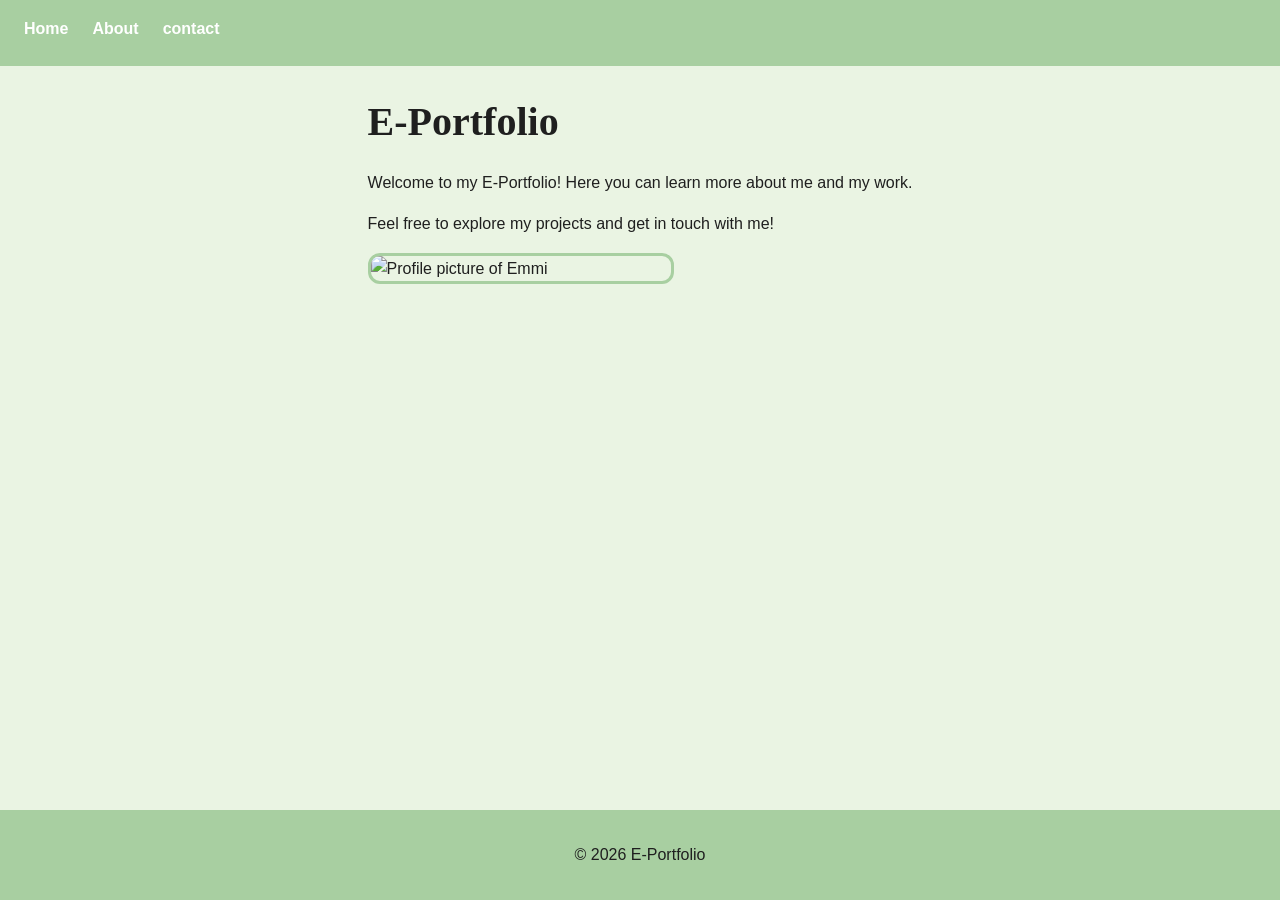
==== Assigment1/index.html @ e3d54252 "Assigment1 kansio" ====
<!DOCTYPE html>
<html lang="en">    
<head>  
    <meta charset="UTF-8">
    <meta name="viewport" content="width=device-width, initial-scale=1.0">
    <title>E-Portfolio</title>
    <link rel="stylesheet" href="style.css">
</head> 
<body>
    <header>
        <nav>
            <ul> 
                <li><a href="index.html">Home</a></li>
                <li><a href="about.html">About</a></li>
                <li><a href="contact.html">contact</a></li>
            </ul>
        </nav>
    </header>
    <main> 
        <h1>E-Portfolio</h1>
        <p>Welcome to my E-Portfolio! Here you can learn more about me and my work.</p>

        <p>Feel free to explore my projects and get in touch with me!</p>

        <img src="profile.jpg" alt="Profile picture of Emmi" width="300">

        
    </main>
    
    <footer>
        <p>© 2026 E-Portfolio</p>
    </footer>
</body>
</html>
---- Assigment1/style.css ----
body {
    min-height: 100vh;
    background-color: #eaf4e3;
    color: #1f1f1f;
    font-family: Arial, sans-serif;
    margin: 0;
    line-height: 1.6;
    display: flex;
    flex-direction: column;
}

header {
    background-color: #a8cfa1;
    padding: 16px 24px;
}

nav ul {
    list-style: none;
    margin: 0;
    padding: 0;
    display: flex;
    gap: 24px;
    align-items: center;
    flex-wrap: wrap;
}

nav a {
    color: #ffffff;
    text-decoration: none;
    font-weight: 600;
    font-family: Arial, sans-serif;
}

nav a:hover {
    color: #1f1f1f;
}

main {
    padding: 24px;
    max-width: 900px;
    margin: 0 auto;
    flex: 1;
}

h1, h2 {
    color: #1f1f1f;
    font-family: Georgia, serif;
    margin-top: 0;
}

h1 {
    font-size: 2.5rem;
    margin-bottom: 16px;
}

h2 {
    font-size: 1.6rem;
    margin-bottom: 12px;
}

p {
    margin-bottom: 16px;
}

a {
    color: #1f1f1f;
    text-decoration: underline;
}

a:hover {
    color: #5f7f57;
}

section, article {
    background-color: #ffffff;
    padding: 20px;
    margin-bottom: 24px;
    border-radius: 12px;
    border: 1px solid #c9dec2;
}

img {
    display: block;
    max-width: 100%;
    height: auto;
    margin-top: 16px;
    border-radius: 12px;
    border: 3px solid #a8cfa1;
}

ul {
    padding-left: 20px;
}

li {
    margin-bottom: 8px;
}

footer {
    background-color: #a8cfa1;
    color: #1f1f1f;
    text-align: center;
    padding: 16px 24px;
    margin-top: 24px;
}
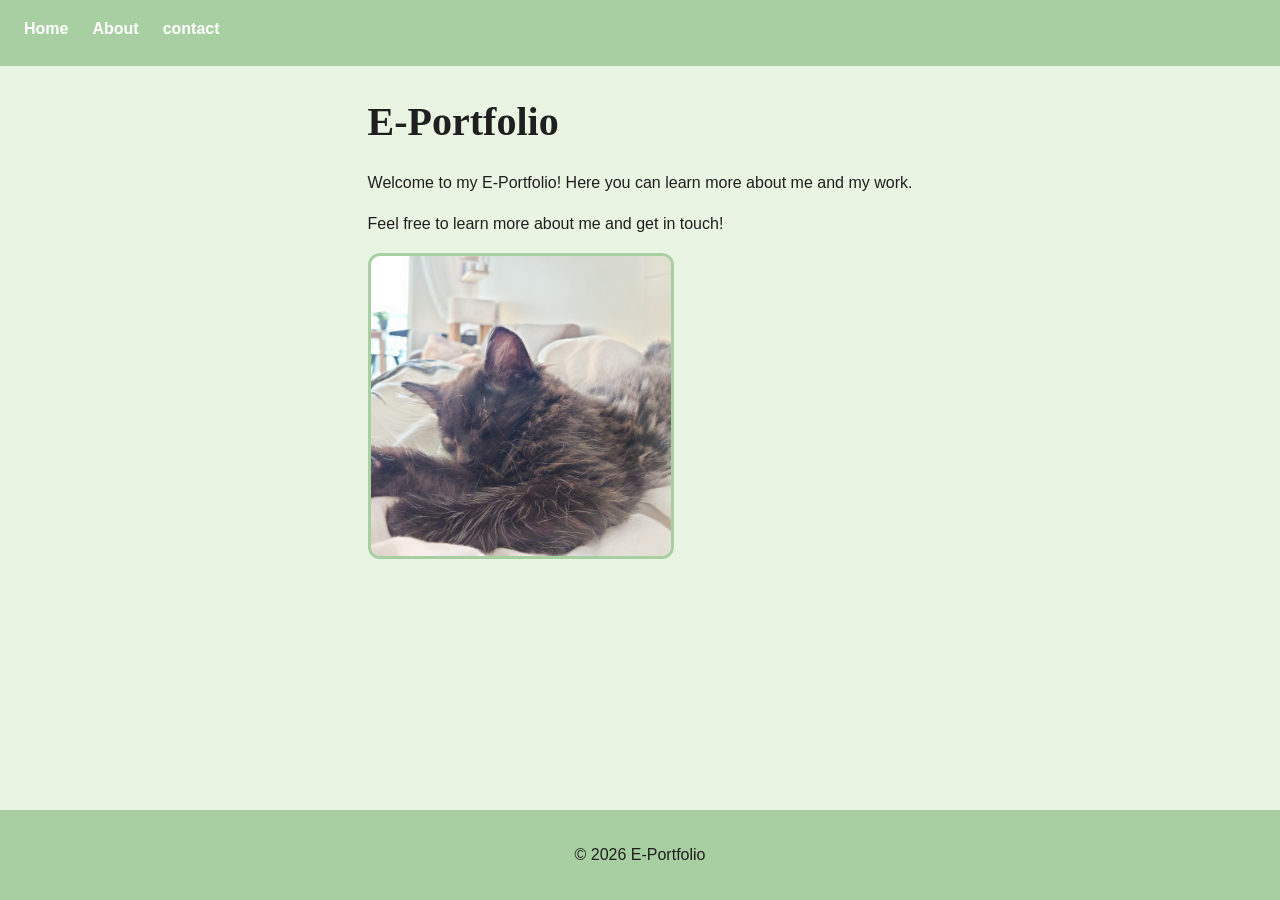
==== commit faa00047: "Add image" ====
--- a/Assigment1/index.html
+++ b/Assigment1/index.html
@@ -20,9 +20,9 @@
         <h1>E-Portfolio</h1>
         <p>Welcome to my E-Portfolio! Here you can learn more about me and my work.</p>
 
-        <p>Feel free to explore my projects and get in touch with me!</p>
+        <p>Feel free to learn more about me and get in touch!</p>
 
-        <img src="profile.jpg" alt="Profile picture of Emmi" width="300">
+        <img src="IMG_20230409_124516.jpg" alt="Profile picture of Emmi" width="300">
 
         
     </main>
